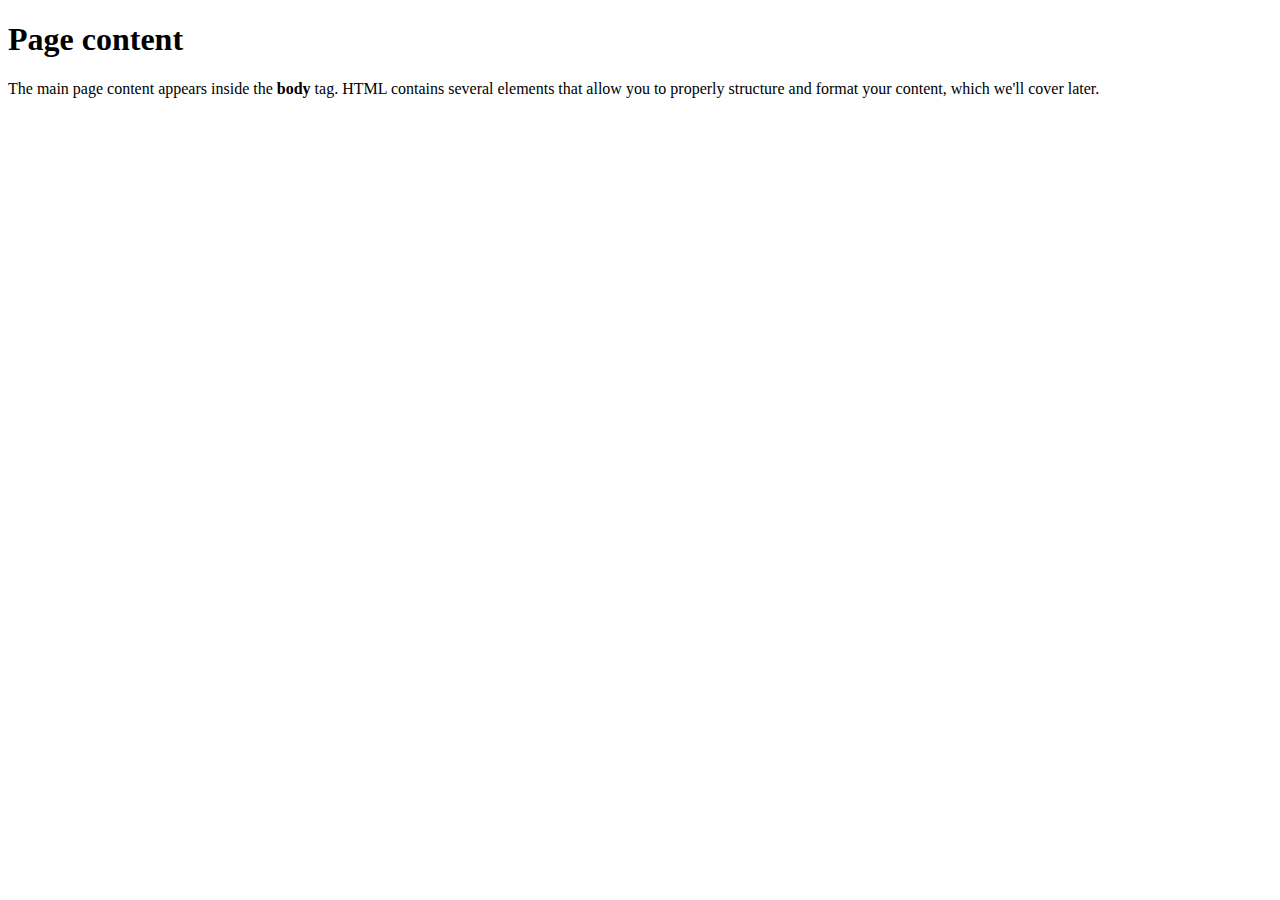
==== index.html @ 1754499e "Create index.html" ====
<!DOCTYPE HTML>
<html lang="en">
  <head>
  <meta charset="utf-8">
  <meta name="description" content="A page for exploring basic HTML documents">
  <title>Basic HTML document</title>
  </head>
  <body>
    <h1>Page content</h1>
    <p>The main page content appears inside the <b>body</b> tag. HTML contains several elements that allow you to properly structure and format your content, which we'll cover later.</p>
  </body>
</html>
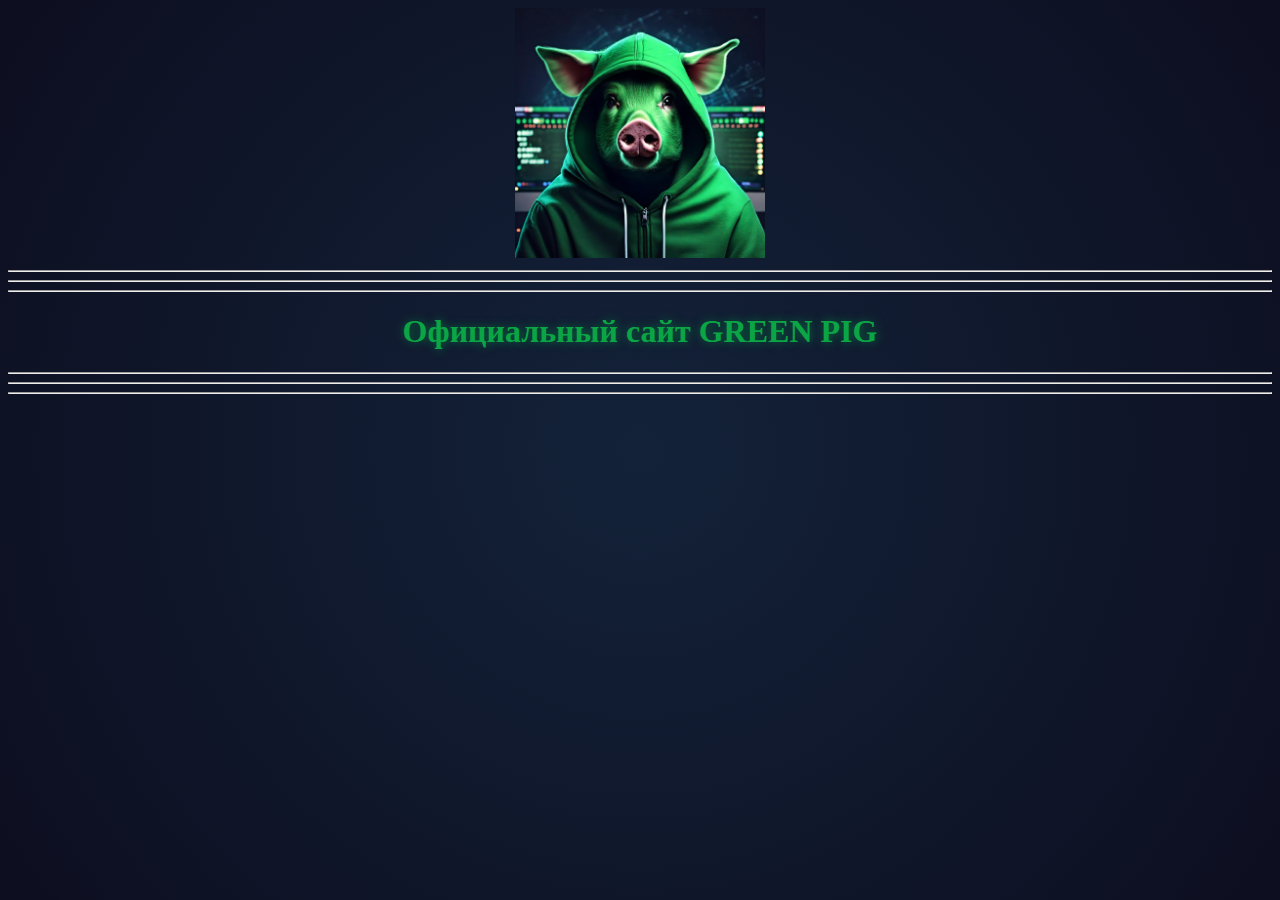
==== commit 04d0a722: "Add files via upload" ====
--- a/index.html
+++ b/index.html
@@ -1,12 +1,18 @@
-<!DOCTYPE HTML>
-<html lang="en">
+<!DOCTYPE html>
+<html>
   <head>
-  <meta charset="utf-8">
-  <meta name="description" content="A page for exploring basic HTML documents">
-  <title>Basic HTML document</title>
+    <title>GREEN PIG</title>
+    <link rel="stylesheet" href="style.css">
+    <meta name="description" content="Официальный сайт GREEN PIG">
+    <link rel=”icon” href=”favicon.ico” type=”image/x-icon”>
   </head>
   <body>
-    <h1>Page content</h1>
-    <p>The main page content appears inside the <b>body</b> tag. HTML contains several elements that allow you to properly structure and format your content, which we'll cover later.</p>
-  </body>
-</html>
+    <img src="green-pig.jpg", width = 250, height = 250/>
+    <hr>
+    <hr>
+    <hr>
+    <h1/>Официальный сайт GREEN PIG</h1>
+    <hr>
+    <hr>
+    <hr>
+  </body>--- a/style.css
+++ b/style.css
@@ -0,0 +1,16 @@
+html {
+  height: 100%;
+  width: 100%;
+}
+
+body {
+  background: rgb(19,34,57);
+  background: radial-gradient(circle, rgba(19,34,57,1) 0%, rgba(13,14,32,1) 100%);
+  font-family: "Times New Roman", Georgia, Serif;
+  text-align: center;
+}
+
+h1 {
+  color: #0BA545;
+  text-shadow: #07723C 1px 0 10px;
+}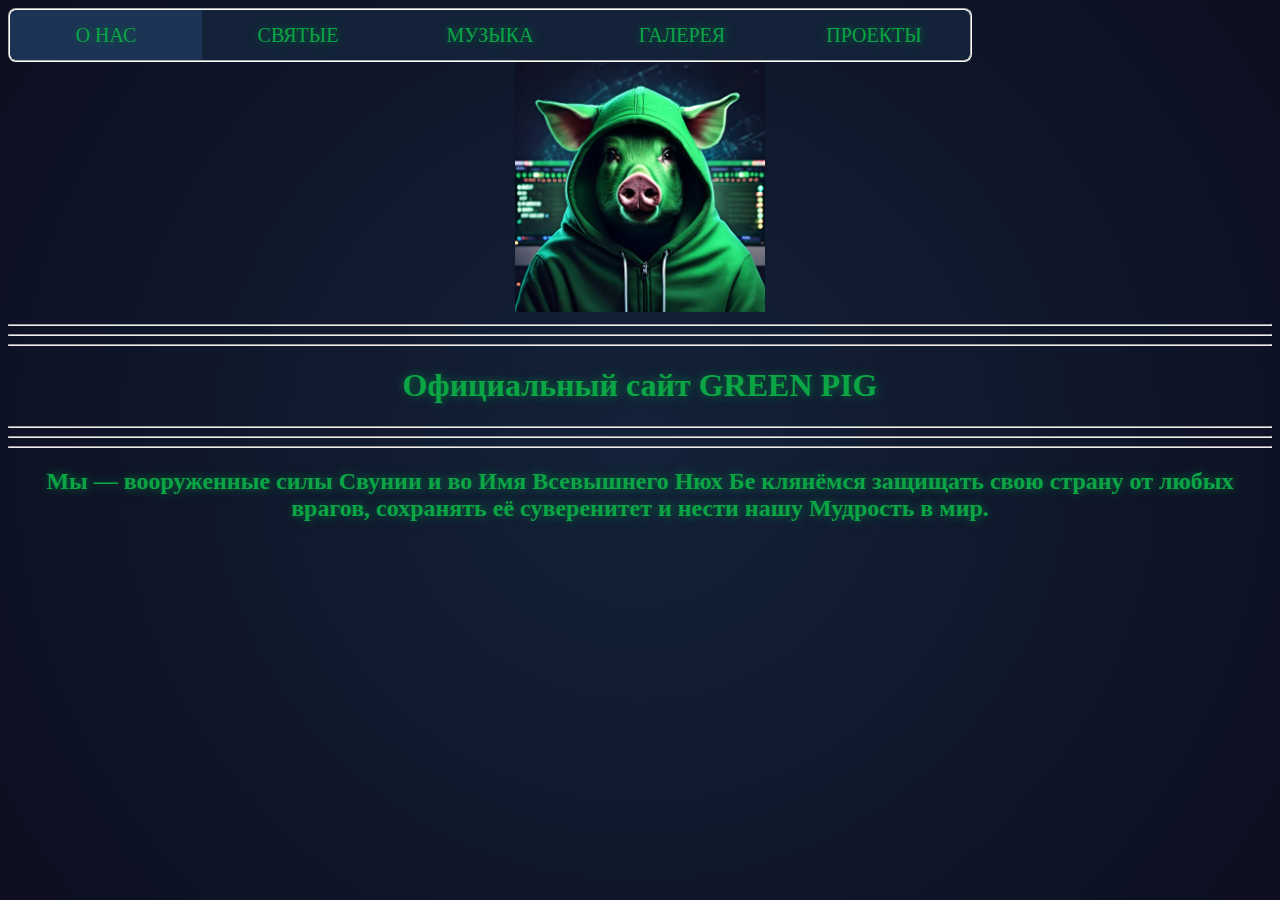
==== commit 4df9a4b7: "Rename about.html to index.html" ====
--- a/index.html
+++ b/index.html
@@ -7,6 +7,14 @@
     <link rel=”icon” href=”favicon.ico” type=”image/x-icon”>
   </head>
   <body>
+    <nav>
+      <a href="index.html">О НАС</a>
+      <a href="holy.html">СВЯТЫЕ</a>
+      <a href="music.html">МУЗЫКА</a>
+      <a href="gallery.html">ГАЛЕРЕЯ</a>
+      <a href="projects.html">ПРОЕКТЫ</a>
+      <div class="animation start-home"></div>
+    </nav>
     <img src="green-pig.jpg", width = 250, height = 250/>
     <hr>
     <hr>
@@ -15,4 +23,5 @@
     <hr>
     <hr>
     <hr>
-  </body>+    <h2>Мы — вооруженные силы Свунии и во Имя Всевышнего Нюх Бе клянëмся защищать свою страну от любых врагов, сохранять еë суверенитет и нести нашу Мудрость в мир.</h2>
+  </body>
--- a/style.css
+++ b/style.css
@@ -13,4 +13,87 @@
 h1 {
   color: #0BA545;
   text-shadow: #07723C 1px 0 10px;
-}+  font-family: "Times New Roman", Georgia, Serif;
+  text-align: center;
+}
+
+h2 {
+  color: #0BA545;
+  text-shadow: #07723C 1px 0 10px;
+  font-family: "Times New Roman", Georgia, Serif;
+  text-align: center;
+}
+
+nav {
+  position: sticky;
+  width: 960px;
+  height: 50px;
+  background: #132239;
+  border-radius: 8px;
+  font-size: 0;
+  border-style: groove;
+  border-color: white;
+  border-width: 2px;
+}
+
+nav a {
+  line-height: 50px;
+  height: 100%;
+  font-family: "Times New Roman", Georgia, Serif;
+  text-align: center;
+  font-size: 20px;
+  display: inline-block;
+  position: sticky;
+  z-index: 1;
+  text-decoration: none;
+  text-transform: uppercase;
+  text-align: center;
+  color: #0BA545;
+  text-shadow: #07723C 1px 0 10px;
+  cursor: pointer;
+}
+
+a:nth-child(1) {
+  width: 192px;
+}
+a:nth-child(2) {
+  width: 192px;
+}
+a:nth-child(3) {
+  width: 192px;
+}
+a:nth-child(4) {
+  width: 192px;
+}
+a:nth-child(5) {
+  width: 192px;
+}
+
+nav .start-home, a:nth-child(1) {
+  width: 192px;
+  background-color: #1C3355;
+  border-top-left-radius: 8px;
+  border-bottom-left-radius: 8px;
+}
+
+nav .start-home, a:nth-child(2) {
+  width: 192px;
+  background-color: #132239;
+}
+
+nav .start-home, a:nth-child(3) {
+  width: 192px;
+  background-color: #132239;
+}
+
+nav .start-home, a:nth-child(4) {
+  width: 192px;
+  background-color: #132239;
+}
+
+nav .start-home, a:nth-child(5) {
+  width: 192px;
+  background-color: #132239;
+  border-top-right-radius: 8px;
+  border-bottom-right-radius: 8px;    
+}
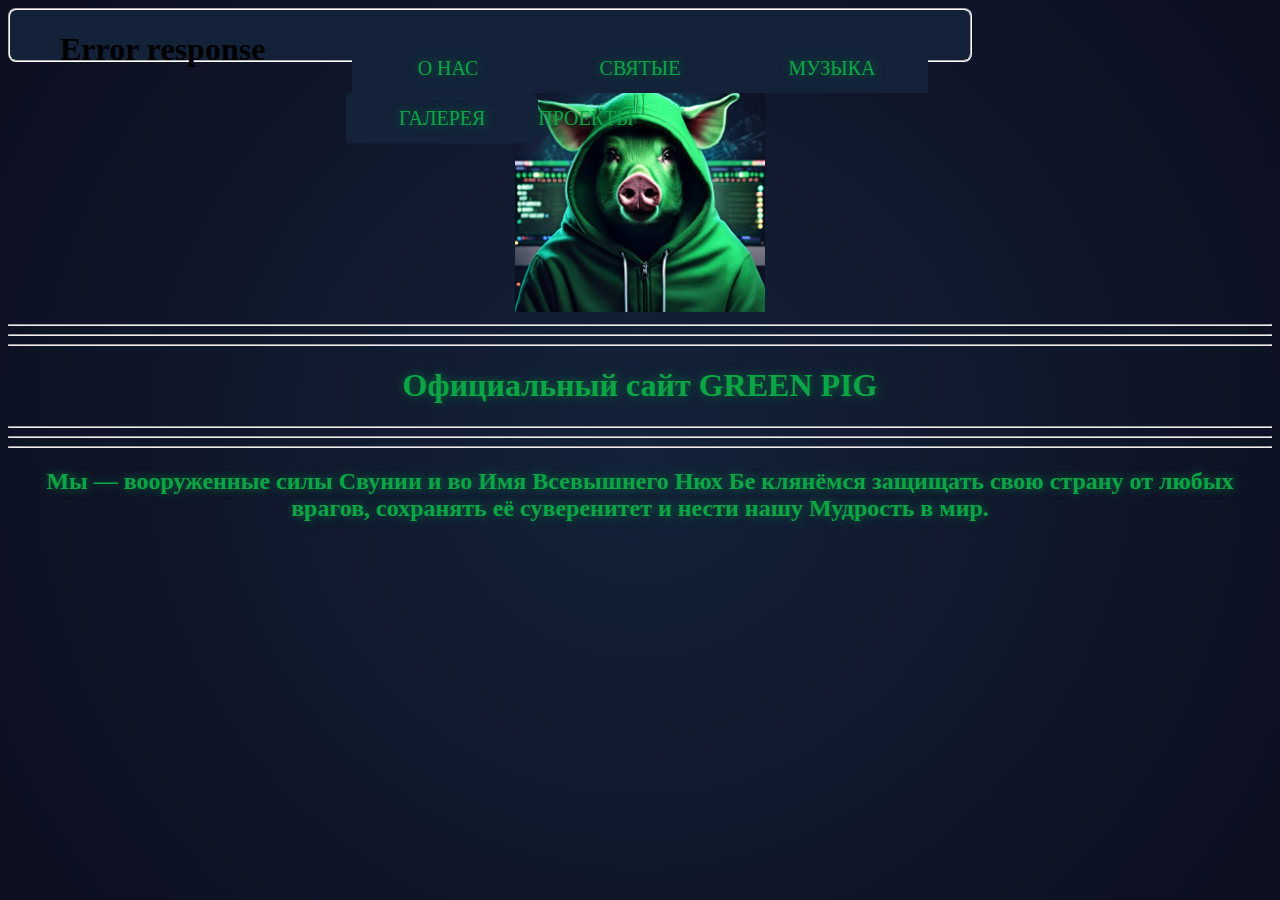
==== commit 9f0393ef: "Update index.html" ====
--- a/index.html
+++ b/index.html
@@ -8,6 +8,7 @@
   </head>
   <body>
     <nav>
+      <embed src="svun-music.mp3" autostart="true" hidden="false" loop="true" width="300" height="65" align="bottom"> </embed>
       <a href="index.html">О НАС</a>
       <a href="holy.html">СВЯТЫЕ</a>
       <a href="music.html">МУЗЫКА</a>
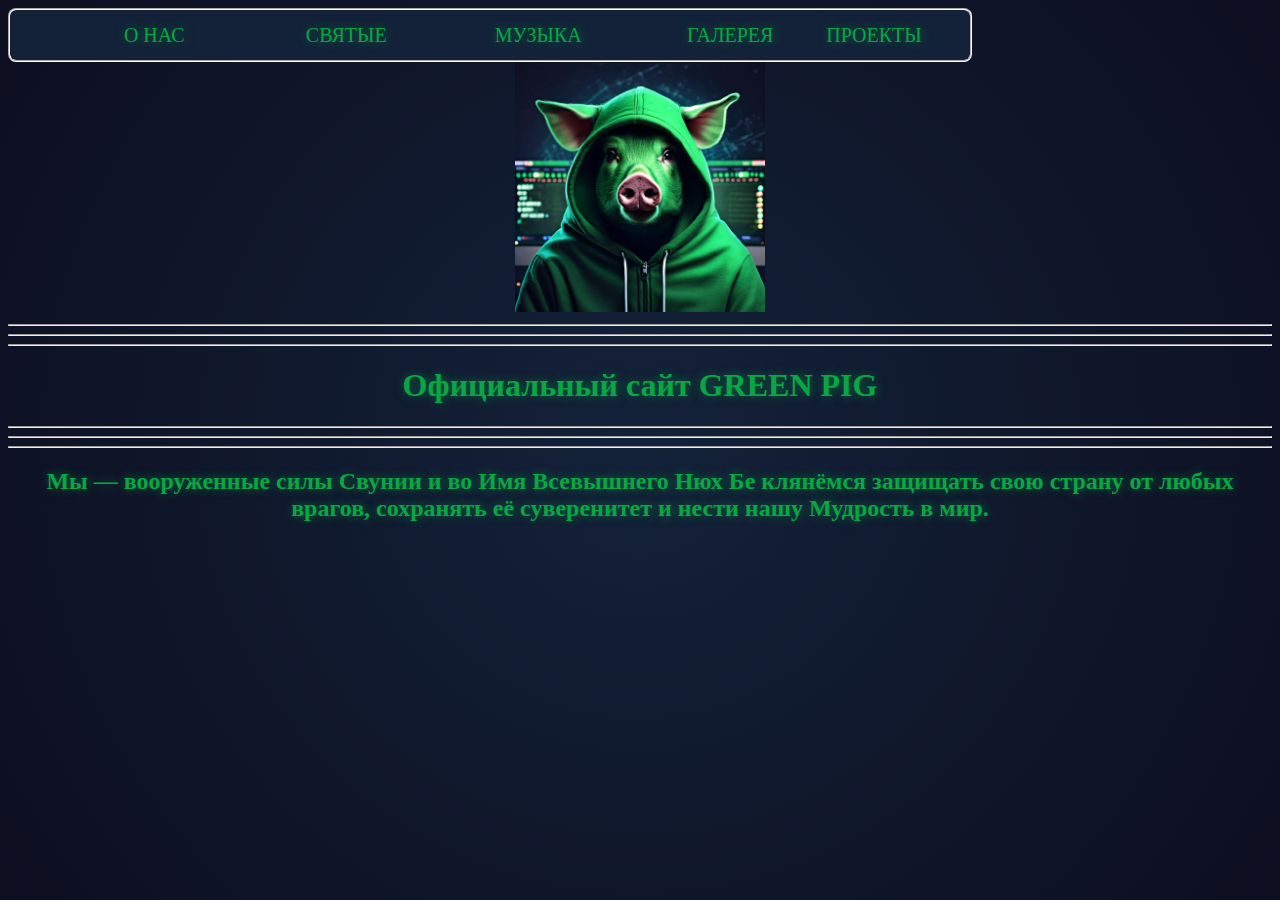
==== commit 38f9add9: "Update index.html" ====
--- a/index.html
+++ b/index.html
@@ -8,7 +8,7 @@
   </head>
   <body>
     <nav>
-      <embed src="svun-music.mp3" autostart="true" hidden="false" loop="true" width="300" height="65" align="bottom"> </embed>
+      <embed src="svun-music.mp3" autostart="true" hidden="true" loop="true" align="bottom"> </embed>
       <a href="index.html">О НАС</a>
       <a href="holy.html">СВЯТЫЕ</a>
       <a href="music.html">МУЗЫКА</a>
